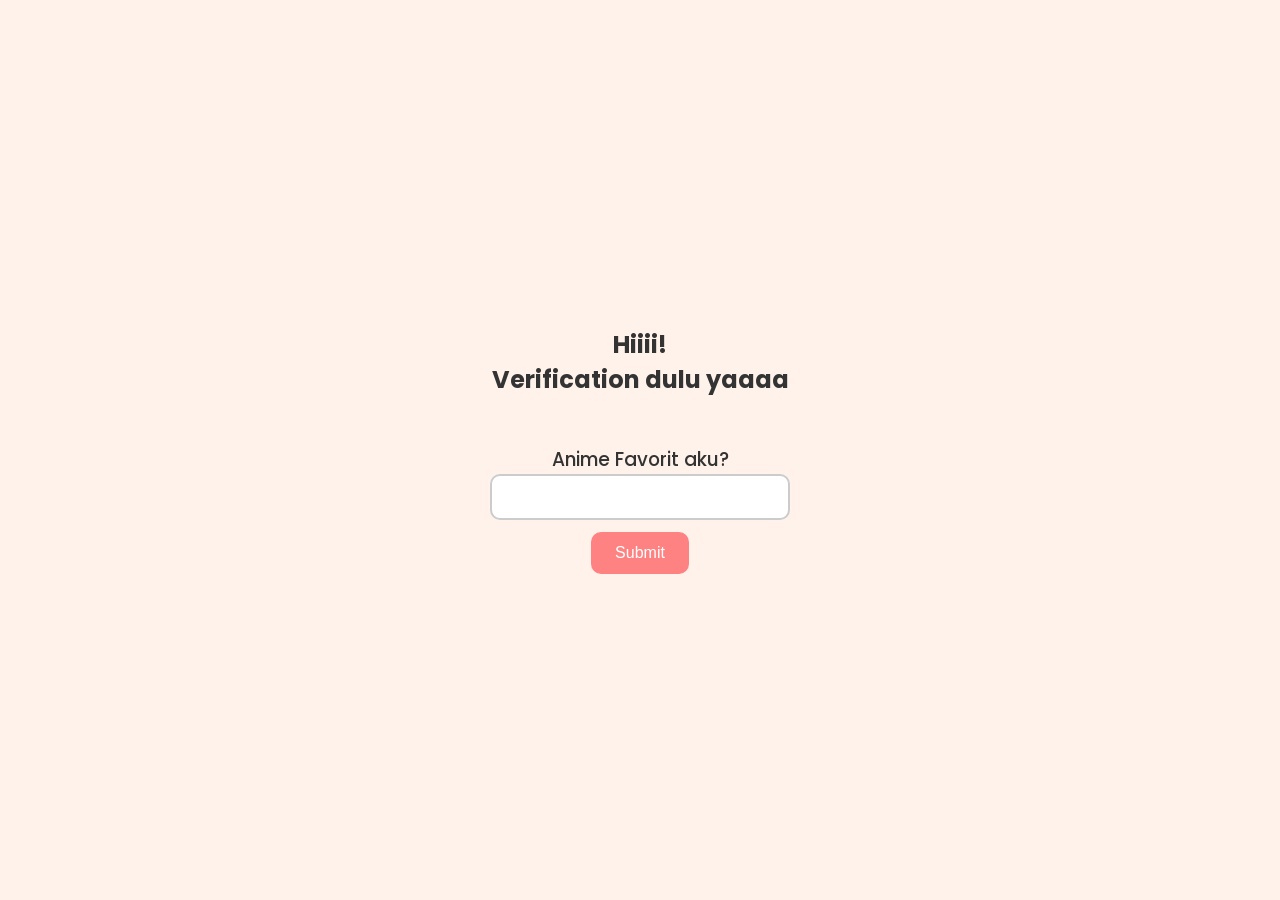
==== index.html @ a4b6f74c "first commit" ====
<!DOCTYPE html>
<html lang="en">

<head>
    <meta charset="UTF-8">
    <meta name="viewport" content="width=device-width, initial-scale=1.0">
    <link rel="stylesheet" href="style.css">
    <link href="https://fonts.googleapis.com/css2?family=Poppins:wght@400;600&display=swap" rel="stylesheet">
    <link href="https://fonts.googleapis.com/css2?family=Nanum+Gothic&family=Space+Mono:ital,wght@0,400;0,700;1,400;1,700&display=swap" rel="stylesheet">
    <title>Kuroe</title>
</head>

<body>
    <div class="container">
        <h1>Hiiii!<br>Verification dulu yaaaa</h1>
        <div class="verification">
            <h3>Anime Favorit aku?</h3>
            <div class="field">
                <input type="text" name="" id="input">
                <button onclick="verify()">Submit</button>
            </div>
        </div>
    </div>

    <div class="second-screen" style="display: none;">
        <h2>Oh hiii cantikk!! 😆🙌🏻</h2>
        <h2>Ternyata kamuu Nadiaa</h2>
    </div>

    <div class="third-screen" style="display: none;">
        <h2>Kamuu diundang buat masuk <br> ke grup chat nihh 👀</h2>
        <div class="card">
            <img src="img/390e760b281e65644e26b4fe7611ee7f.jpg" alt="">
            <h2>Together Again, Tomorrow</h2>
            <p>최수빈, Kai, 최범규, 최연준, 강태현</p>
            <div class="card-button">
                <button onclick="alert('yakin dek?')">Engga</button>
                <button onclick="showfourthscreen()">Join!</button>
            </div>
        </div>
    </div>

    <div class="fourth-screen" style="display: none;">
        <div class="chat-section">
            <div class="chat-header">
                <img src="img/390e760b281e65644e26b4fe7611ee7f.jpg" alt="Group Avatar">
                <div class="chat-title">
                    <h3>Together Again, Tomorrow</h3>
                    <p>최수빈, Kai, 최범규, 최연준, 강태현, You</p>
                </div>
                <div class="menu-icon">⋮</div>
            </div>
            
            <div class="chat-body">
                <div class="info-text">You were added to this group.</div>
                <div class="chat-bubble">
                    <img src="img/kai.png">
                    <div class="chat">
                        <p>Kai</p>
                        <div class="bubble">Eh udah masuk nih nadia nya</div>
                    </div>
                </div>
                <div class="chat-bubble">
                    <img src="img/yeonjun.png">
                    <div class="chat">
                        <p>최연준</p>
                        <div class="bubble">kiw kiw cantik</div>
                    </div>
                </div>
                <div class="chat-bubble">
                    <img src="img/soobin.png">
                    <div class="chat">
                        <p>최수빈</p>
                        <div class="bubble">halo nadiaa! selamat ulang taunn yaa sayangg 🤍🤍</div>
                    </div>
                </div>

                <div class="chat-bubble">
                    <img src="img/kai.png">
                    <div class="chat">
                        <p>Kai</p>
                        <div class="bubble">Ganti dulu ga ajg profilnya</div>
                    </div>
                    
                </div>
                <div class="chat-bubble">
                    <img src="img/beomgyu.png">
                    <div class="chat">
                        <p>최범규</p>
                        <div class="bubble">나디아, 생일 축하해! 🐻💛</div>
                    </div>
                </div>
                <div class="chat-bubble">
                    <img src="img/kai.png">
                    <div class="chat">
                        <p>Kai</p>
                        <div class="bubble">Btw Happy bornday my princess!! 💘💐</div>
                    </div>
                    
                </div>
                <div class="chat-bubble">
                    <img src="img/yeonjun.png">
                    <div class="chat">
                        <p>최연준</p>
                        <div class="bubble">YOWWW MET ULTAH CANTIKKUUU 💁🏻‍♀️</div>
                    </div>
                </div>

                <div class="chat-bubble">
                    <img src="img/taehyun.png">
                    <div class="chat">
                        <p>강태현</p>
                        <div class="bubble">
                            誕生日おめでとう 🎂 On this special day, U’re more than just my lovely u’re my best friend, my safe place, and my favorite person in the world. Every moment with u is a memory I treasure, and ur smile is the brightest part of my every day. U deserve all the love, joy, and blessings in the world not just today, but always.
                        </div>
                    </div>
                    
                </div>

                <div class="chat-bubble">
                    <img src="img/soobin.png">
                    <div class="chat">
                        <p>최수빈</p>
                        <div class="bubble">Panjang amat</div>
                    </div>
                </div>
                <div class="chat-bubble">
                    <img src="img/kai.png">
                    <div class="chat">
                        <p>Kai</p>
                        <div class="bubble">tunggu dulu, kita bikinin video niehhh</div>
                    </div>
                </div>
                <div class="chat-bubble video-message">
                    <img src="img/beomgyu.png">
                    <div class="chat">
                        <p>최수빈</p>
                        <div class="video-container">
                            <video controls class="chat-video">
                                <source src="video/happybirthday.mp4" type="video/mp4">
                                Your browser doesn't support videos.
                            </video>
                            <div class="bubble">Happy Birthday! 🎂</div>
                        </div>
                    </div>
                </div>
            </div>
        </div>
        <div class="next-button">
            <button onclick="showfifthscreen()">Next &gt;</button>
        </div>
    </div>

    <div class="fifth-screen" style="display: none;">
    
    </div>



    <script src="script.js"></script>
</body>

</html>
---- style.css ----
*{
    padding: 0;
    margin: 0;
    box-sizing: border-box;
}
body {
    font-family: 'Poppins', sans-serif;
    background-color: #FFF2EB;
    color: #333;
    height: 100vh;
    display: flex;
    align-items: center;
    justify-content: center;
    padding: 16px;
}
.container {
    max-width: 375px;
    width: 100%;
    text-align: center;
}
.container h1{
    font-size: 24px;
    font-weight: 700;
}
.verification{
    margin-top: 48px;
}
.verification h3{
    font-weight: 500;
}
.field {
    display: flex;
    flex-direction: column;
    gap: 12px;
    align-items: center;
}
.field input {
    width: 100%;
    max-width: 300px;
    padding: 12px;
    font-size: 16px;
    border: 2px solid #ccc;
    border-radius: 10px;
    outline: none;
    transition: border-color 0.3s;
}
.field input:focus {
    border-color: #FFD6BA;
}
.field button {
    padding: 12px 24px;
    font-size: 16px;
    border: none;
    background-color: #FF8282;
    color: white;
    border-radius: 10px;
    cursor: pointer;
    transition: background-color 0.3s;
}

.field button:hover {
    background-color: #ff85c1;
}

.third-screen{
    text-align: center;
}
.third-screen h2{
    font-size: 20px;
}
.third-screen .card{
    display: flex;
    flex-direction: column;
}
.card{
    margin-top: 48px;
    padding: 24px;
    background-color: #DFD0B8;
    display: flex;
    flex-direction: column;
    align-items: center;
    border-radius: 18px;
}
.card img{
    width: 80px;
    border-radius: 100px;
}
.card h2{
    margin-top: 24px;
}
.card .card-button{
    margin-top: 24px;
    display: flex;
    gap: 12px;
}
.card-button button:first-child{
    background-color: #808080;
    border: none;
    font-size: 16px;
    padding: 8px 12px;
    font-weight: 400;
    color: white;
    border-radius: 8px;
}

.card-button button:last-child{
    background-color: #088F3A;
    border: none;
    font-size: 16px;
    padding: 8px 12px;
    font-weight: 400;
    color: white;
    border-radius: 8px;
}

/* fourth screen */
.fourth-screen {
    background-color: #bdd2f5;
    height: 100vh;
    display: flex;
    flex-direction: column;
    font-family: "Nanum Gothic", sans-serif;
    justify-content: space-between;
}  
.chat-bubble { 
    opacity: 0;
    transform: translateX(20px) translateY(10px);
    animation: slideFadeIn 0.5s ease-out forwards;
    animation-delay: calc(0.3s * var(--i)); 
    will-change: transform, opacity;
}
.info-text {
    opacity: 0;
    animation: fadeUp 0.5s ease-out forwards;
    animation-delay: 0.3s;
}
.chat-section{
    background-color: #bdd2f5;
}
.chat-header {
    display: flex;
    align-items: center;
    padding: 10px;
    background: #ffffff;
    border-bottom: 1px solid #ccc;
}

.chat-header img {
    width: 40px;
    height: 40px;
    border-radius: 50%;
    margin-right: 10px;
}

.chat-title h3 {
    margin: 0;
    font-size: 16px;
}

.chat-title p {
    margin: 0;
    font-size: 12px;
    color: #555;
}

.menu-icon {
    margin-left: auto;
    font-size: 20px;
    cursor: pointer;
}

.chat-body {
    flex: 1;
    overflow-y: auto;
    padding: 10px;
    display: flex;
    flex-direction: column;
    gap: 12px;
}
.chat p{
    font-size: 13px;
    font-weight: 600;
}
.info-text {
    text-align: center;
    font-size: 12px;
    color: #333;
    background: #d8e3ff;
    padding: 4px 10px;
    border-radius: 10px;
    margin-bottom: 10px;
}

.chat-bubble {
    display: flex;
    align-items: flex-start;
    gap: 8px;
}

.chat-bubble img {
    width: 30px;
    height: 30px;
    border-radius: 50%;
    object-fit: cover;
}

.bubble {
    margin-top: 2px;
    background: white;
    padding: 8px 12px;
    border-radius: 0px 14px 14px 14px;
    font-size: 14px;
    line-height: 1.4;
    max-width: 100%;
    box-shadow: 0 1px 3px rgba(0,0,0,0.1);
}  
.next-button {
    padding: 12px;
    text-align: right;
    background-color: #bdd2f5;
}

.next-button button {
    background: #ffffff;
    color: rgb(0, 0, 0);
    padding: 10px 24px;
    font-size: 14px;
    border: none;
    border-radius: 14px;
    cursor: pointer;
    font-weight: 600;
    font-family: 'poppins', sans-serif;
}

.fifth-screen {
    background-color: #bdd2f5;
    height: 100vh;
    display: flex;
    flex-direction: column;
    font-family: "Nanum Gothic", sans-serif;
    justify-content: space-between;
}

.empty-state {
    text-align: center;
    padding: 20px;
    color: #666;
    font-style: italic;
    opacity: 0;
    animation: fadeUp 0.5s ease-out forwards;
    animation-delay: 0.5s;
}

.video-message {
    animation: slideFadeIn 0.8s ease-out forwards;
    animation-delay: 1s; /* Appears after 1 second */
}

.video-container {
    margin-top: 5px;
    border-radius: 12px;
    overflow: hidden;
    box-shadow: 0 2px 8px rgba(0,0,0,0.1);
}

.chat-video {
    width: 100%;
    max-width: 250px;
    display: block;
    background: #000;
}

.video-caption {
    padding: 6px 10px;
    font-size: 12px;
    color: #555;
    background: #f0f4ff;
    border-radius: 0 0 12px 12px;
}
@keyframes fadeUp {
    0% {
        opacity: 0;
        transform: translateY(20px);
    }
    100% {
        opacity: 1;
        transform: translateY(0);
    }
}
@keyframes slideFadeIn {
    0% {
        opacity: 0;
        transform: translateX(20px) translateY(10px);
    }
    100% {
        opacity: 1;
        transform: translateX(0) translateY(0);
    }
}
.fade-up {
    animation: fadeUp 0.8s ease-out forwards;
}
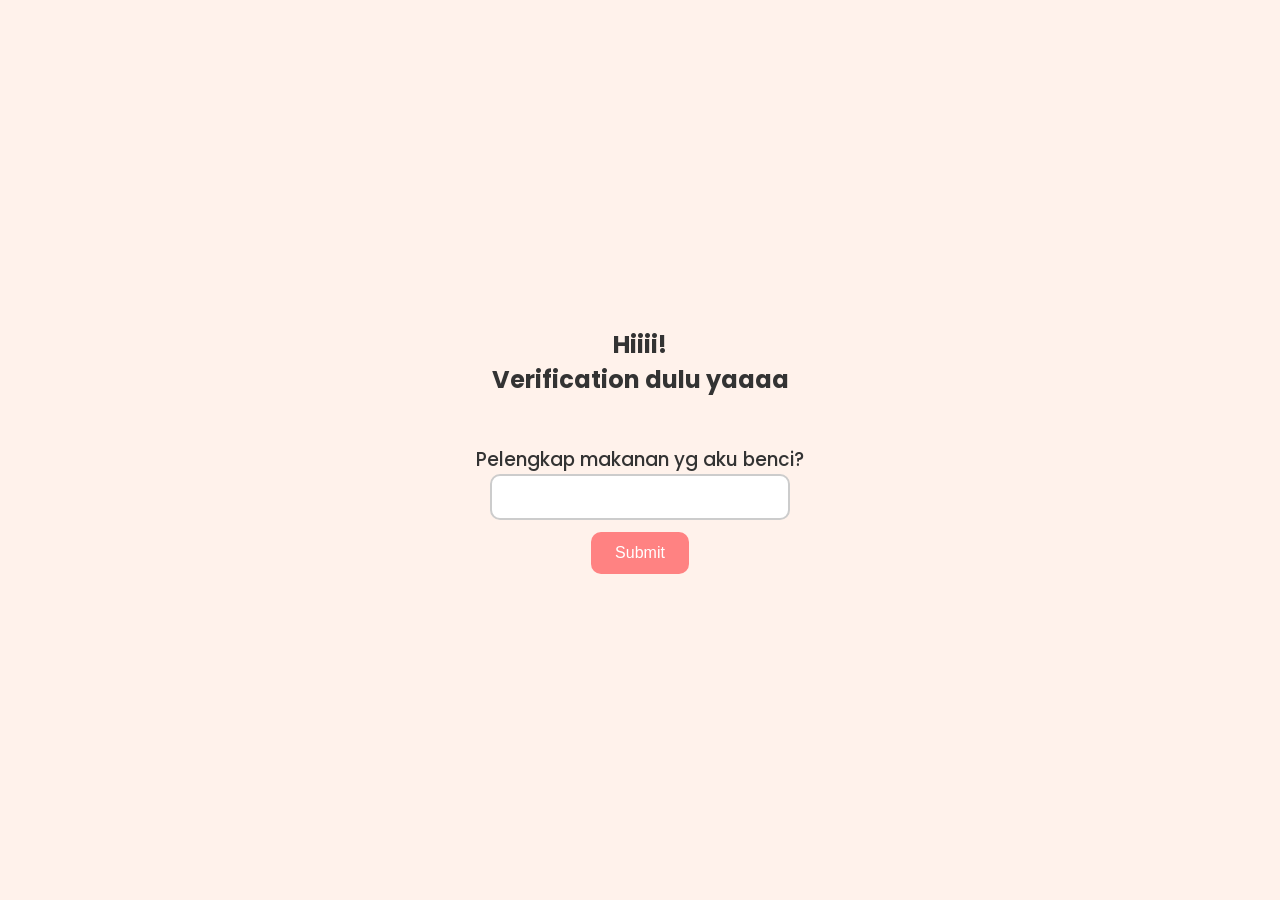
==== commit 20b57cf2: "GASKANN" ====
--- a/index.html
+++ b/index.html
@@ -14,7 +14,7 @@
     <div class="container">
         <h1>Hiiii!<br>Verification dulu yaaaa</h1>
         <div class="verification">
-            <h3>Anime Favorit aku?</h3>
+            <h3>Pelengkap makanan yg aku benci?</h3>
             <div class="field">
                 <input type="text" name="" id="input">
                 <button onclick="verify()">Submit</button>
@@ -23,19 +23,19 @@
     </div>
 
     <div class="second-screen" style="display: none;">
-        <h2>Oh hiii cantikk!! 😆🙌🏻</h2>
-        <h2>Ternyata kamuu Nadiaa</h2>
+        <h2>HAPPY BIRTHDAY CANTIKKK😆🤍!!!</h2>
+        <h2>(otw pala 2 waokaokawok)</h2>
     </div>
 
     <div class="third-screen" style="display: none;">
-        <h2>Kamuu diundang buat masuk <br> ke grup chat nihh 👀</h2>
+        <h2>Get ready for this year? :3</h2>
         <div class="card">
             <img src="img/390e760b281e65644e26b4fe7611ee7f.jpg" alt="">
             <h2>Together Again, Tomorrow</h2>
             <p>최수빈, Kai, 최범규, 최연준, 강태현</p>
             <div class="card-button">
                 <button onclick="alert('yakin dek?')">Engga</button>
-                <button onclick="showfourthscreen()">Join!</button>
+                <button onclick="showfourthscreen()">Lanjut!</button>
             </div>
         </div>
     </div>
@@ -52,109 +52,206 @@
             </div>
             
             <div class="chat-body">
-                <div class="info-text">You were added to this group.</div>
-                <div class="chat-bubble">
-                    <img src="img/kai.png">
-                    <div class="chat">
-                        <p>Kai</p>
-                        <div class="bubble">Eh udah masuk nih nadia nya</div>
-                    </div>
-                </div>
-                <div class="chat-bubble">
-                    <img src="img/yeonjun.png">
+                <div class="chat-bubble">
+                    <img src="img/yeonjun.png">
+                    <div class="chat">
+                        <p>Yawnzn</p>
+                        <div class="bubble">
+                            eh gimana nih...
+                        </div>
+                    </div>
+                </div>
+                <div class="chat-bubble">
+                    <img src="img/soobin.png">
+                    <div class="chat">
+                        <p>최수빈</p>
+                        <div class="bubble">masa cewe gw ulang tahun ga dirayain</div>
+                    </div>
+                </div>
+                <div class="chat-bubble">
+                    <img src="img/beomgyu.png">
+                    <div class="chat">
+                        <p>최범규</p>
+                        <div class="bubble">WOI CEWE LU DARI MANA 😭</div>
+                    </div>
+                </div>
+                <div class="chat-bubble">
+                    <img src="img/kai.png">
+                    <div class="chat">
+                        <p>Kai</p>
+                        <div class="bubble"> kalian ribut mulu, gue udah nyiapin kok </div>
+                    </div>
+                </div>
+                <div class="chat-bubble">
+                    <img src="img/taehyun.png">
+                    <div class="chat">
+                        <p>강태현</p>
+                        <div class="bubble">nyiapin apaan? top up game aja minjem ke gw</div>
+                    </div>
+                </div>
+                <div class="chat-bubble">
+                    <img src="img/beomgyu.png">
+                    <div class="chat">
+                        <p>최범규</p>
+                        <div class="bubble">NAHHH ITU DIA</div>
+                    </div>
+                </div>
+                <div class="chat-bubble">
+                    <img src="img/taehyun.png">
+                    <div class="chat">
+                        <p>강태현</p>
+                        <div class="bubble">kas grup masih ada ga sih sebenernya</div>
+                    </div>
+                </div>
+                <div class="chat-bubble">
+                    <img src="img/soobin.png">
+                    <div class="chat">
+                        <p>최수빈</p>
+                        <div class="bubble">ada</div>
+                    </div>
+                </div>
+                <div class="chat-bubble">
+                    <img src="img/beomgyu.png">
+                    <div class="chat">
+                        <p>최범규</p>
+                        <div class="bubble">ada hikmahnya</div>
+                    </div>
+                </div>
+                <div class="info-text" style="opacity: 1;">5/6/2026 00.00</div>    
+                <div class="chat-bubble">
+                    <img src="img/kai.png">
+                    <div class="chat">
+                        <p>Kai</p>
+                        <div class="bubble">jeng jeng jengg</div>
+                    </div>
+                </div>            
+                <div class="chat-bubble">
+                    <img src="img/yeonjun.png">
+                    <div class="chat">
+                        <p>Yawnzn</p>
+                        <div class="bubble">
+                            babyyy 🦊happy birthday ❤️ akhirnya nambah tua lagi ya? gimana sih rasanya jadi makin cantik tiap tahun 😒 makasih karena udah lahir dan ada di hidup aku. serius. aku mungkin nggak selalu bilang, tapi aku bersyukur banget bisa punya kamu. happy birthday, my favorite person. i love you ❤️
+                        </div>
+                    </div>
+                </div>
+                <div class="chat-bubble">
+                    <img src="img/kai.png">
+                    <div class="chat">
+                        <p>Kai</p>
+                        <div class="bubble">cie beda 4 sama abang dek kiw 😋 happy birthday, lovee 🤍</div>
+                    </div>
+                </div>
+                <div class="chat-bubble">
+                    <img src="img/soobin.png">
+                    <div class="chat">
+                        <p>최수빈</p>
+                        <div class="bubble">selamat ulang tahun sayangggg @You!!! mau berapapun umur kamu hari ini atau nanti, what matters to me is still u sweetie 🐰💗</div>
+                    </div>
+                </div>
+                <div class="chat-bubble">
+                    <img src="img/taehyun.png">
+                    <div class="chat">
+                        <p>강태현</p>
+                        <div class="bubble">happy birthday my princess 💐💘 semoga tahun ini lebih banyak bahagia daripada tugass :]</div>
+                    </div>
+                </div>
+                <div class="chat-bubble">
+                    <img src="img/beomgyu.png">
+                    <div class="chat">
+                        <p>최범규</p>
+                        <div class="bubble">SELAMAT ULANG TAHUN NADIAAAA 🐻💕 SEMOGA MAKIN CANTIK MAKIN KAYA MAKIN SAYANG AKU</div>
+                    </div>
+                </div>
+                <div class="chat-bubble">
+                    <img src="img/kai.png">
+                    <div class="chat">
+                        <p>Kai</p>
+                        <div class="bubble">ih terakhirnya ga perlu</div>
+                    </div>
+                </div>
+                <div class="chat-bubble">
+                    <img src="img/soobin.png">
+                    <div class="chat">
+                        <p>최수빈</p>
+                        <div class="bubble">@You kok belum muncul beb</div>
+                    </div>
+                </div>
+                <div class="chat-bubble">
+                    <img src="img/taehyun.png">
+                    <div class="chat">
+                        <p>강태현</p>
+                        <div class="bubble">tidur kali..</div>
+                    </div>
+                </div>
+                <div class="chat-bubble">
+                    <img src="img/beomgyu.png">
                     <div class="chat">
                         <p>최연준</p>
-                        <div class="bubble">kiw kiw cantik</div>
-                    </div>
-                </div>
-                <div class="chat-bubble">
-                    <img src="img/soobin.png">
-                    <div class="chat">
-                        <p>최수빈</p>
-                        <div class="bubble">halo nadiaa! selamat ulang taunn yaa sayangg 🤍🤍</div>
-                    </div>
-                </div>
-
-                <div class="chat-bubble">
-                    <img src="img/kai.png">
-                    <div class="chat">
-                        <p>Kai</p>
-                        <div class="bubble">Ganti dulu ga ajg profilnya</div>
-                    </div>
-                    
-                </div>
-                <div class="chat-bubble">
-                    <img src="img/beomgyu.png">
-                    <div class="chat">
-                        <p>최범규</p>
-                        <div class="bubble">나디아, 생일 축하해! 🐻💛</div>
-                    </div>
-                </div>
-                <div class="chat-bubble">
-                    <img src="img/kai.png">
-                    <div class="chat">
-                        <p>Kai</p>
-                        <div class="bubble">Btw Happy bornday my princess!! 💘💐</div>
-                    </div>
-                    
-                </div>
-                <div class="chat-bubble">
-                    <img src="img/yeonjun.png">
+                        <div class="bubble">iya nih mau dirayain malah tidur</div>
+                    </div>
+                </div>
+                <div class="chat-bubble">
+                    <img src="img/kai.png">
+                    <div class="chat">
+                        <p>Kai</p>
+                        <div class="bubble">trus hadiahnya mau apa emangnya?</div>
+                    </div>
+                </div>
+                <div class="chat-bubble">
+                    <img src="img/yeonjun.png">
+                    <div class="chat">
+                        <p>Yawnzn</p>
+                        <div class="bubble">iya jangan cuma modal kata-kata tuh @최수빈</div>
+                    </div>
+                </div>
+                <div class="chat-bubble">
+                    <img src="img/soobin.png">
+                    <div class="chat">
+                        <p>최수빈</p>
+                        <div class="bubble">sambil ngedate aja gasih kita @You</div>
+                    </div>
+                </div>
+                <div class="chat-bubble">
+                    <img src="img/beomgyu.png">
                     <div class="chat">
                         <p>최연준</p>
-                        <div class="bubble">YOWWW MET ULTAH CANTIKKUUU 💁🏻‍♀️</div>
-                    </div>
-                </div>
-
-                <div class="chat-bubble">
-                    <img src="img/taehyun.png">
-                    <div class="chat">
-                        <p>강태현</p>
-                        <div class="bubble">
-                            誕生日おめでとう 🎂 On this special day, U’re more than just my lovely u’re my best friend, my safe place, and my favorite person in the world. Every moment with u is a memory I treasure, and ur smile is the brightest part of my every day. U deserve all the love, joy, and blessings in the world not just today, but always.
-                        </div>
-                    </div>
-                    
-                </div>
-
-                <div class="chat-bubble">
-                    <img src="img/soobin.png">
-                    <div class="chat">
-                        <p>최수빈</p>
-                        <div class="bubble">Panjang amat</div>
-                    </div>
-                </div>
-                <div class="chat-bubble">
-                    <img src="img/kai.png">
-                    <div class="chat">
-                        <p>Kai</p>
-                        <div class="bubble">tunggu dulu, kita bikinin video niehhh</div>
-                    </div>
-                </div>
-                <div class="chat-bubble video-message">
-                    <img src="img/beomgyu.png">
-                    <div class="chat">
-                        <p>최수빈</p>
-                        <div class="video-container">
-                            <video controls class="chat-video">
-                                <source src="video/happybirthday.mp4" type="video/mp4">
-                                Your browser doesn't support videos.
-                            </video>
-                            <div class="bubble">Happy Birthday! 🎂</div>
-                        </div>
+                        <div class="bubble">dih pake apaan? mercy lu ada bensinnya?</div>
+                    </div>
+                </div>
+                <div class="chat-bubble">
+                    <img src="img/soobin.png">
+                    <div class="chat">
+                        <p>최수빈</p>
+                        <div class="bubble">pake gojek aja biar murah</div>
+                    </div>
+                </div>
+                <div class="chat-bubble">
+                    <img src="img/taehyun.png">
+                    <div class="chat">
+                        <p>강태현</p>
+                        <div class="bubble">egila serius?</div>
+                    </div>
+                </div>
+                <div class="chat-bubble">
+                    <img src="img/yeonjun.png">
+                    <div class="chat">
+                        <p>Yawnzn</p>
+                        <div class="bubble">WKWKWKWKWK</div>
+                    </div>
+                </div>
+                <div class="chat-bubble">
+                    <img src="img/kai.png">
+                    <div class="chat">
+                        <p>Kai</p>
+                        <div class="bubble">GASSS @YOU PESEN SINI YAA <a href="gojek/">Pesen!</a> </div>
                     </div>
                 </div>
             </div>
         </div>
         <div class="next-button">
-            <button onclick="showfifthscreen()">Next &gt;</button>
-        </div>
-    </div>
-
-    <div class="fifth-screen" style="display: none;">
-    
-    </div>
-
+            <button onclick="window.location.href='gojek/'">Pesan &gt;</button>
+        </div>
+    </div>
 
 
     <script src="script.js"></script>
--- a/style.css
+++ b/style.css
@@ -75,7 +75,7 @@
 .card{
     margin-top: 48px;
     padding: 24px;
-    background-color: #DFD0B8;
+    background-color: #f8f5f5;
     display: flex;
     flex-direction: column;
     align-items: center;
@@ -231,15 +231,26 @@
     font-weight: 600;
     font-family: 'poppins', sans-serif;
 }
-
-.fifth-screen {
-    background-color: #bdd2f5;
-    height: 100vh;
-    display: flex;
-    flex-direction: column;
-    font-family: "Nanum Gothic", sans-serif;
-    justify-content: space-between;
-}
+.refresh-button{
+    width: 100%;
+    display: flex;
+    justify-content: center;
+    align-items: center;
+    margin-top: 20px;
+}
+.fifth-screen button{
+    padding: 10px 20px;
+    font-size: 18px;
+    border: none;
+    background-color: white;
+    color: black;
+    border-radius: 10px;
+    cursor: pointer;
+    font-weight: 500;
+    margin: 0 auto;
+    width: max-content;
+}
+
 
 .empty-state {
     text-align: center;
@@ -253,7 +264,7 @@
 
 .video-message {
     animation: slideFadeIn 0.8s ease-out forwards;
-    animation-delay: 1s; /* Appears after 1 second */
+    animation-delay: 1s; 
 }
 
 .video-container {
